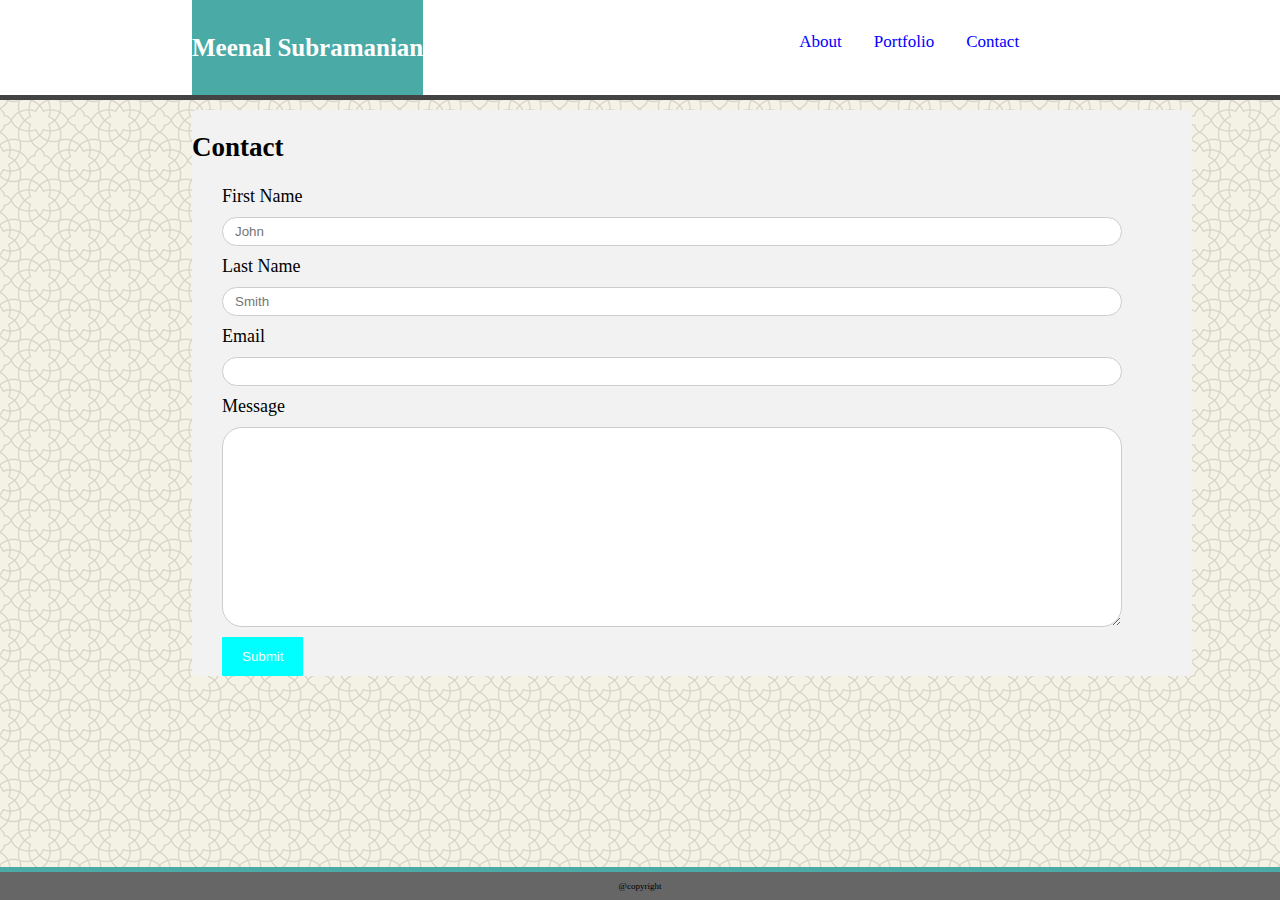
==== contact.html @ 0f57b918 "fixed files added" ====
<!DOCTYPE html>
<html>
<meta charset="UTF-8">
<meta name="viewport" content="width=device-width, initial-scale=1">

<head>
  <title>Forms</title>
  <link rel="stylesheet" type="text/css" href="assets/css/style4.css">
</head>

<body>
  <div class="header">
    <div class="headername">
      <h1>Meenal Subramanian</h1>
    </div>
    <ul class="headernavitems">
      <li><a href="index.html">About</a></li>
      <li><a href="portfolio.html">Portfolio</a></li>
      <li><a href="contact.html">Contact</a></li>
    </ul>
  </div>

  <div class="container">
    <h2>Contact</h2>
    <form action="/action_page.php">
      <label for="fname">First Name</label>
      <input type="text" id="fname" name="firstname" placeholder="John">

      <label for="lname">Last Name</label>
      <input type="text" id="lname" name="lastname" placeholder="Smith">

      <label for="email">Email</label>
      <input type="text" id="email" name="email" placeholder="">

      <label for="message">Message</label>
      <textarea id="message" name="message" placeholder="Write something.." style="height: 200px">
      </textarea>

      <input type="submit" value="Submit">
    </form>
  </div>

  <div class="footer">
    <p>@copyright</p>
  </div>
</body>

</html>
---- assets/css/style4.css ----
* {
  box-sizing: border-box;
}

.footer {
  position: fixed;
  left: 0;
  bottom: 0;
  width: 100%;
  text-align: center;
  background-color: #666666;
  font-size: 50%;
  border-top: 5px solid #4aaaa5;
}

.header {
  background-color: white;
  position: fixed;
  top: 0;
  left: 0;
  border-bottom: 5px solid #424444;
  width: 100%;
  height: 100px;
  display: flex;
}

.headernavitems a {
  display: block;
  color: blue;
  text-align: center;
  padding: 14px 16px;
  font-size: 17px;
  visibility: visible;
  text-decoration: none;
}

.headernavitems a:hover {
  background-color: gray;
  color: white;
}

.headername{
  background-color: #4aaaa5;
  display: inline-block;
  margin-left: 15%;
  margin-right:25%;
  height:100%;
  display:flex;
  align-items: center;
  justify-content: center;
}
.headername h1{
  color: white;
}
.headernavitems{
  list-style-type: none;
}
.headernavitems li{
  float: left;
}

h1 {
  font-size:25px;
  word-break: break-all;
  color: aqua;
}

body {
  font-family: Georgia, 'Times New Roman', Times, serif;
  font-size: 18px;
  background-color: whitesmoke;
  background-image: url(../images/oriental.png);
  border-color: white;
  margin-left: 15%;
  margin-right:15%;
  margin-top: 100px;
  padding-top: 10px;
  width: 1000px;
}

.container {
  border-radius: 5px;
  background-color: #f2f2f2;
  padding: 0;
  overflow: hidden;
}
.imgContainer {
  float: left;
}

div.linkdiv{
  background-color: #4aaaa5;
  width: 100%;
  height: 35px;
}
.linkdiv a{
  text-decoration: none;
}

.linkdiv h1{
  color: #fff;
}

div.hangman {
  text-align: center;
  height: 150px; 
  width: 200px; 
  border: 1px solid black; 
  background-image: url(../images/mountains.jpg);
  background-size: auto 100%;
  padding-top: 90px;
  margin-bottom: 40px;
  margin-right: 40px;
  margin-left: 40px;
}


div.rpggame {
  text-align: center;
  height: 150px;
  width: 200px;
  border: 1px solid black;
  background-image: url(../images/mountains1.jpg);
  background-size: auto 100%;
  padding-top: 90px;
  margin-bottom: 40px;
  margin-left: 40px;
  margin-right: 40px;
}

div.trivia {
  text-align: center;
  height: 150px;
  width: 200px;
  border: 1px solid black;
  background-image: url(../images/mountains2.jpg);
  background-size: auto 100%;
  padding-top: 90px;
  margin-bottom:40px;
  margin-left: 40px;
  margin-right: 40px;
}

div.rutgers {
  text-align: center;
  height: 150px;
  width: 200px;
  border: 1px solid black;
  background-image: url(../images/lights.jpg);
  background-size: auto 100%;
  padding-top: 90px;
  margin-bottom:40px;
  margin-left: 40px;
  margin-right: 40px;
}

div.rock {
  text-align: center;
  height: 150px;
  width: 200px;
  border: 1px solid black;
  background-image: url(../images/bear.jpg);
  background-size: auto 100%;
  padding-top: 90px;
  margin-bottom:40px;
  margin-left: 40px;
  margin-right: 40px;
}

#bio-image {
  float: left;
}

input[type=text], textarea {
  width: 90%;
  padding: 6px 12px 6px 12px;
  border: 1px solid #ccc;
  border-radius: 20px;
  box-sizing: border-box;
  margin-top: 10px;
  margin-bottom: 10px;
  /* resize: vertical; */
  margin-left: 3%;
  /* margin-right: 10px; */
  display: block;
}

form label{
  margin-left: 3%;
}
input[type=submit] {
  background-color: aqua;
  color: white;
  padding: 12px 20px;
  border: none;
  border-radius: 1px;
  cursor: pointer;
  margin-left: 3%;
}

input[type=submit]:hover {
  background-color: aqua;
}
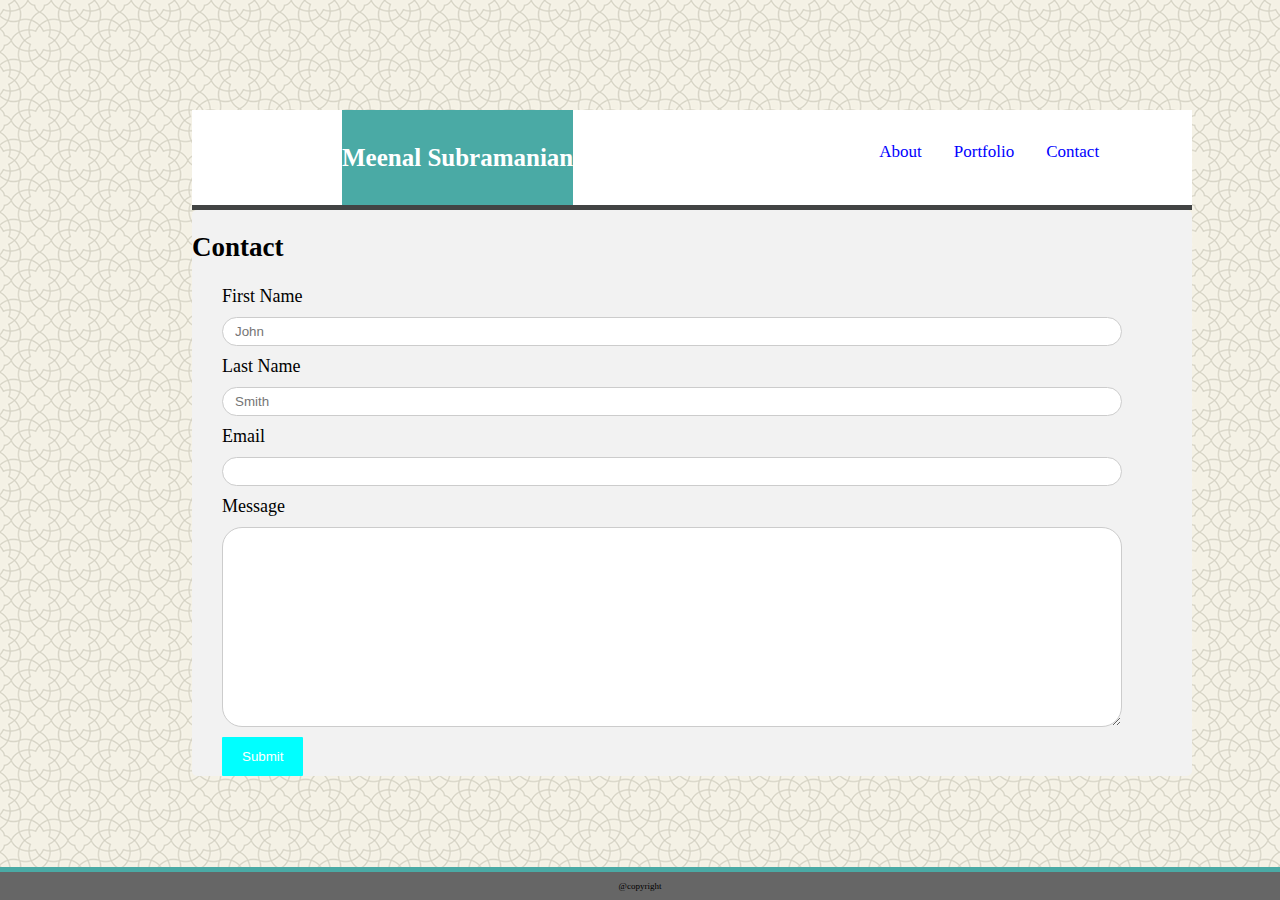
==== commit d14ec164: "adding file" ====
--- a/contact.html
+++ b/contact.html
@@ -1,7 +1,6 @@
 <!DOCTYPE html>
 <html>
 <meta charset="UTF-8">
-<meta name="viewport" content="width=device-width, initial-scale=1">
 
 <head>
   <title>Forms</title>
--- a/assets/css/style4.css
+++ b/assets/css/style4.css
@@ -15,7 +15,7 @@
 
 .header {
   background-color: white;
-  position: fixed;
+  position: static;
   top: 0;
   left: 0;
   border-bottom: 5px solid #424444;
@@ -25,6 +25,7 @@
 }
 
 .headernavitems a {
+  position: viewport;
   display: block;
   color: blue;
   text-align: center;
@@ -35,11 +36,13 @@
 }
 
 .headernavitems a:hover {
+  position: viewport;
   background-color: gray;
   color: white;
 }
 
 .headername{
+  position: viewport;
   background-color: #4aaaa5;
   display: inline-block;
   margin-left: 15%;
@@ -50,9 +53,11 @@
   justify-content: center;
 }
 .headername h1{
+  position: viewport;
   color: white;
 }
 .headernavitems{
+  position: viewport;
   list-style-type: none;
 }
 .headernavitems li{
@@ -60,12 +65,14 @@
 }
 
 h1 {
+  position: viewport;
   font-size:25px;
   word-break: break-all;
   color: aqua;
 }
 
 body {
+  position: relative;
   font-family: Georgia, 'Times New Roman', Times, serif;
   font-size: 18px;
   background-color: whitesmoke;
@@ -79,29 +86,35 @@
 }
 
 .container {
+  position: viewport;
   border-radius: 5px;
   background-color: #f2f2f2;
   padding: 0;
   overflow: hidden;
 }
 .imgContainer {
+  position: viewport;
   float: left;
 }
 
 div.linkdiv{
+  position: viewport;
   background-color: #4aaaa5;
   width: 100%;
   height: 35px;
 }
 .linkdiv a{
+  position: viewport;
   text-decoration: none;
 }
 
 .linkdiv h1{
+  position: viewport;
   color: #fff;
 }
 
 div.hangman {
+  position: viewport;
   text-align: center;
   height: 150px; 
   width: 200px; 
@@ -116,6 +129,7 @@
 
 
 div.rpggame {
+  position: viewport;
   text-align: center;
   height: 150px;
   width: 200px;
@@ -129,6 +143,7 @@
 }
 
 div.trivia {
+  position: viewport;
   text-align: center;
   height: 150px;
   width: 200px;
@@ -142,6 +157,7 @@
 }
 
 div.rutgers {
+  position: viewport;
   text-align: center;
   height: 150px;
   width: 200px;
@@ -155,6 +171,7 @@
 }
 
 div.rock {
+  position: viewport;
   text-align: center;
   height: 150px;
   width: 200px;
@@ -168,10 +185,12 @@
 }
 
 #bio-image {
+  position: viewport;
   float: left;
 }
 
 input[type=text], textarea {
+  position: viewport;
   width: 90%;
   padding: 6px 12px 6px 12px;
   border: 1px solid #ccc;
@@ -186,9 +205,11 @@
 }
 
 form label{
+  position: viewport;
   margin-left: 3%;
 }
 input[type=submit] {
+  position: viewport;
   background-color: aqua;
   color: white;
   padding: 12px 20px;
@@ -199,5 +220,16 @@
 }
 
 input[type=submit]:hover {
+  position: viewport;
   background-color: aqua;
-}+}
+
+@media screen and (max-width: 960px) {}
+
+@media screen and (max-width: 768px) {}
+
+@media screen and (max-width: 640px) {
+  .header {
+    position:fixed;
+  }
+}
